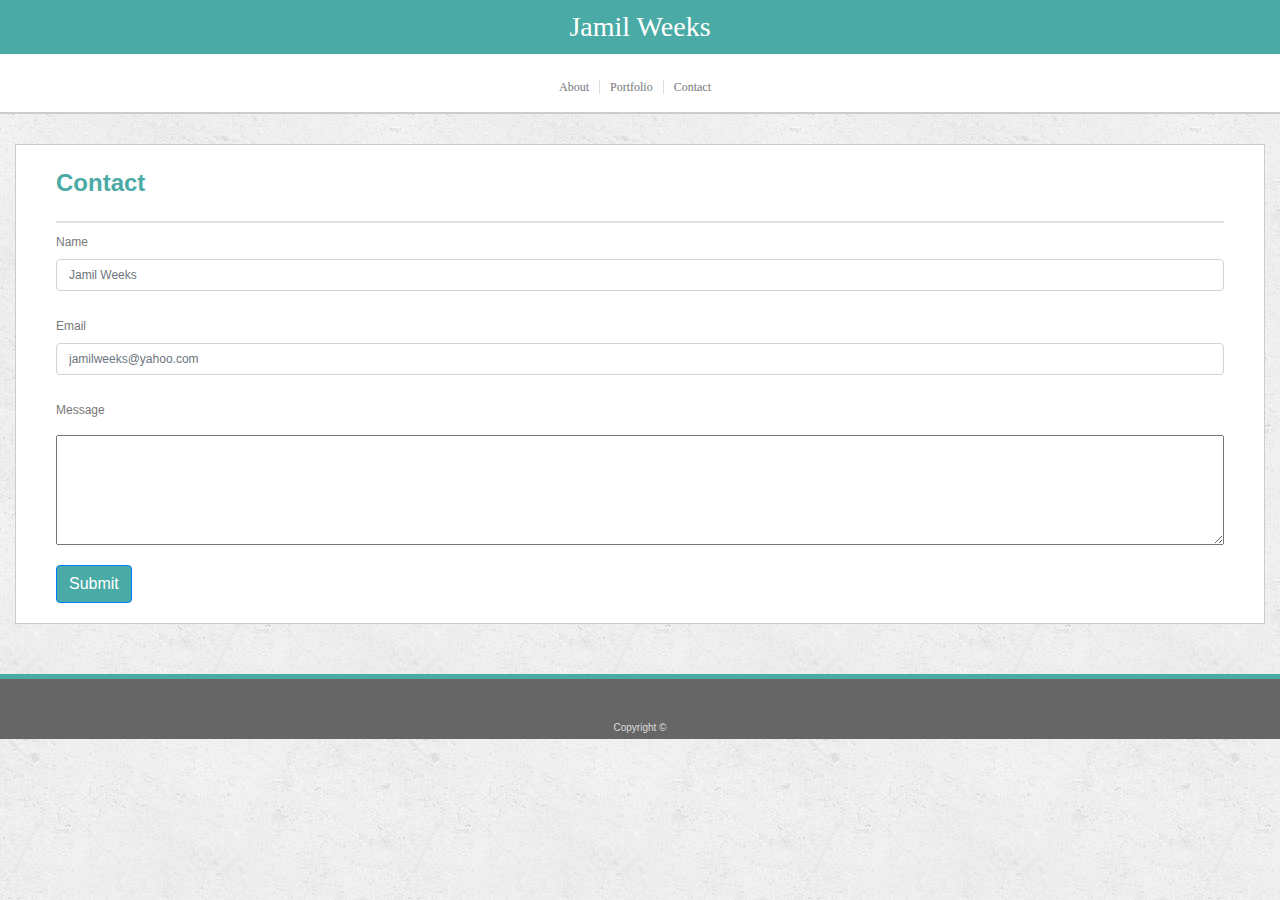
==== contact.html @ a1aed6a8 "First draft" ====
<!DOCTYPE html>
<html lang="en-us">

<head>
<!--title-->
<meta charset="UTF-8">
<title>Bootstrap Portfolio</title>
<!--css files-->    
<link rel="stylesheet" href="https://stackpath.bootstrapcdn.com/bootstrap/4.1.3/css/bootstrap.min.css">
<link rel="stylesheet" href="style.css">
</head>

<body>

<div class="mx-auto" style="width: 500px;"></div>
    
<!--header-->
<header>
        <!-- heading name -->
    <nav class="navbar1">
        <span class="navbar-brand1 mb-0 h3">Jamil Weeks</span>
    </nav>
        <!-- heading menu -->
    <nav class="navbar2">
        <span class="navbar-brand2 mb-0 h1">
            <div class="py-auto">
                <a id="a1" href="index.html">About</a>
                <a id="a1" href="portfolio.html">Portfolio</a>
                <a href="">Contact</a>
            </div>
        </span>
    </nav>        
</header>

<!--container-->
    <div class="container-fluid">

<!--About Me section-->        
                <div class="row2"></div>
                    <div class="col-xs-12 ml-xs-auto"><strong>Contact</strong>    
                        <div class="border"></div>
                            <form>
                                <div class="form-group">
                                <label for="exampleInputEmail1">Name</label>
                                <input type="email" class="form-control" id="exampleInputEmail1" aria-describedby="emailHelp" placeholder="Jamil Weeks">
                                </div>
                                <div class="form-group">
                                <label for="exampleInputPassword1">Email</label>
                                <input type="password" class="form-control" id="exampleInputPassword1" placeholder="jamilweeks@yahoo.com">
                                </div>
                                <div class="form-group">Message</div>
                                <textarea name="comment" form="usrform" size="114"></textarea><br>
                                <button type="submit" class="btn btn-primary">Submit</button>
                            </form>
                    </div>    
    </div>

<!--footer-->

<footer>Copyright &#169</footer>
</div>

</body>

</html>
---- style.css ----
* {
    box-sizing: border-box;
}
body {
    background-image: url("assets/images/concrete_seamless.png");

}
.navbar1   {
    background-color: #4aaaa5;
    text-align: center;
    color: white;
    padding-top: 10px;
    padding-bottom: 10px;
    font-size: 12px;
    line-height: 18px;
    font-family: 'Georgia', 'Times New Roman', Times, serif;
}
.navbar2    {
    background-color: white;
    text-align: center;
    font-family: 'Georgia', 'Times New Roman', Times, serif;
    padding: 0px;
    border-bottom: solid #cccccc 2px;
}
a  {
    font-size: 12px;
    line-height: 18px;
    color: #777777;
    text-decoration: none;
    padding-right: 10px;
}
#a1  {
    font-size: 12px;
    line-height: 18px;
    color: #777777;
    text-decoration: none;
    padding-right: 10px;
    border-right: solid #dddddd 1px;
}
.py-auto    {
    padding-bottom: 10px;
}
.border {
    border-bottom: #666666 solid 2px;
    margin-top: 20px;
}
.row1   {
    background-color: white;
}
.col-xs-12  {
    background-color: white;
    margin-top: 30px;
    text-align: left;
    color: #4aaaa5;
    font-size: 24px;
    padding-left: 40px;
    padding-right: 40px;
    border: solid #cccccc 1px;
    padding-top: 20px;
}
.my-box  {
    background-color: white;
    margin-top: 30px;
    text-align: left;
    color: #4aaaa5;
    font-size: 24px;
    padding-right: 40px;
    border: solid #cccccc 1px;
    padding-top: 20px;
}
#p  {
    font-family: 'Arial', 'Helvetica Neue', Helvetica, sans-serif;
    color: #777777;
    font-size: 12px;
    line-height: 32px;
}
footer   {
    background: #666666;
    height: 65px;
    text-align: center;
    line-height: 18px;
    font-size: 10px;
    border-top: solid #4aaaa5 5px;
    color: #dddddd;
    padding-top: 40px;
    margin-top: 50px;
}
.btn {
    background-color: #4aaaa5;
    margin-bottom: 20px;
    margin-top: 10px
}
.form-group {
    font-size: 12px;
    line-height: 18px;
    color: #777777;
    margin-right: 20px;
    padding-top: 10px;
    width: 100%;
} 
.form-control   {
    font-size: 12px;
    line-height: 18px;
}
textarea    {
    height: 110px;
    width: 100%;
}
#banner {
    width: 390px;
    height: 60px;
    background-color: #4aaaa5;
    color: white;
    text-align: center;
    font-size: 24px;
    position: absolute;
    padding: 10px;
    margin-top: 280px;
}
section {
    margin-top: 20px;
}
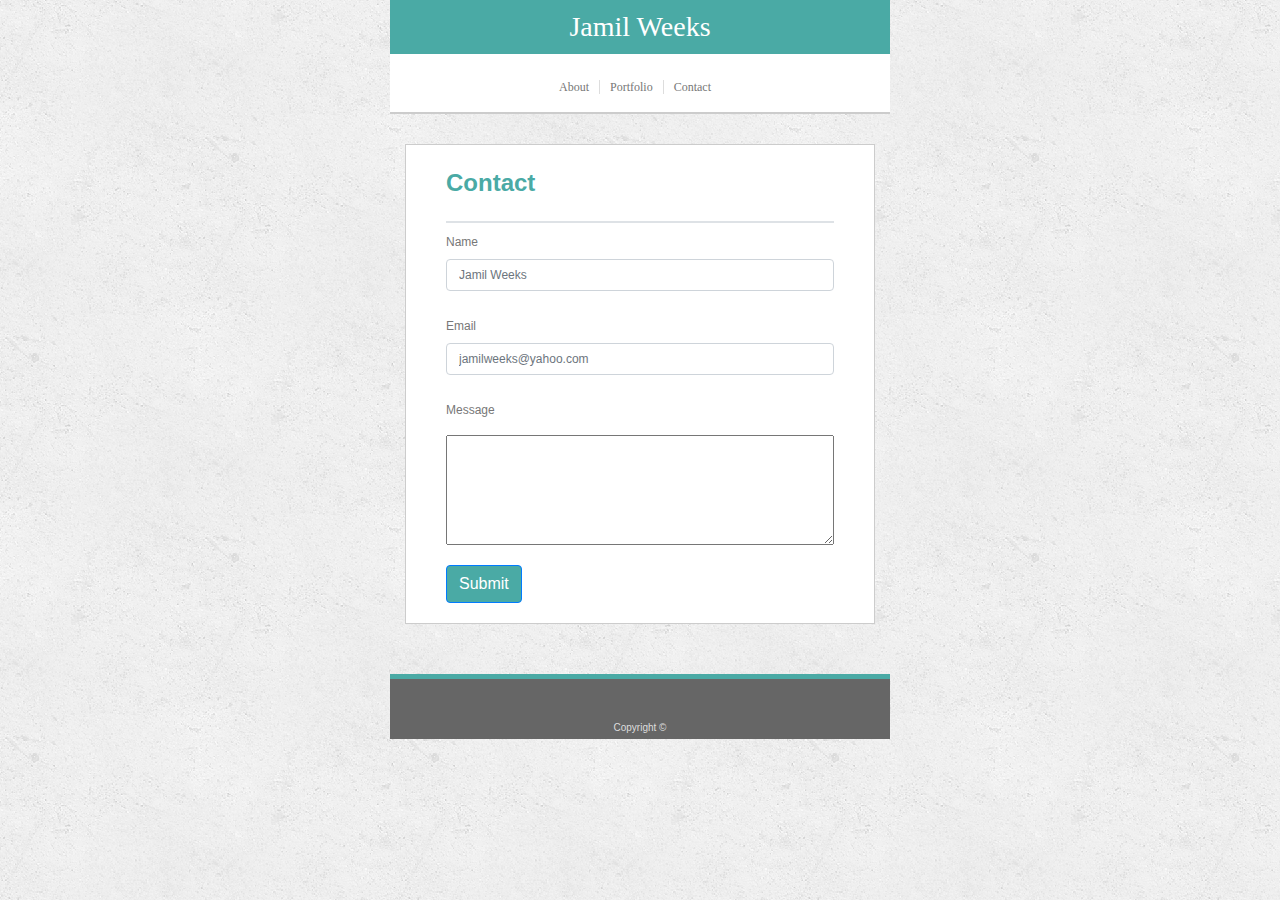
==== commit a006012f: "Final draft" ====
--- a/contact.html
+++ b/contact.html
@@ -12,7 +12,7 @@
 
 <body>
 
-<div class="mx-auto" style="width: 500px;"></div>
+<div class="mx-auto" style="width: 500px;">
     
 <!--header-->
 <header>
@@ -36,28 +36,29 @@
     <div class="container-fluid">
 
 <!--About Me section-->        
-                <div class="row2"></div>
-                    <div class="col-xs-12 ml-xs-auto"><strong>Contact</strong>    
-                        <div class="border"></div>
-                            <form>
-                                <div class="form-group">
-                                <label for="exampleInputEmail1">Name</label>
+        <div class="row2"></div>
+            <div class="col-xs-12 ml-xs-auto"><strong>Contact</strong>    
+                <div class="border"></div>
+                    <form>
+                        <div class="form-group">
+                            <label for="exampleInputEmail1">Name</label>
                                 <input type="email" class="form-control" id="exampleInputEmail1" aria-describedby="emailHelp" placeholder="Jamil Weeks">
-                                </div>
-                                <div class="form-group">
-                                <label for="exampleInputPassword1">Email</label>
+                        </div>
+                        <div class="form-group">
+                            <label for="exampleInputPassword1">Email</label>
                                 <input type="password" class="form-control" id="exampleInputPassword1" placeholder="jamilweeks@yahoo.com">
-                                </div>
-                                <div class="form-group">Message</div>
-                                <textarea name="comment" form="usrform" size="114"></textarea><br>
+                        </div>
+                        <div class="form-group">Message</div>
+                            <textarea name="comment" form="usrform" size="114"></textarea><br>
                                 <button type="submit" class="btn btn-primary">Submit</button>
-                            </form>
-                    </div>    
+                    </form>
+            </div>    
     </div>
 
 <!--footer-->
 
 <footer>Copyright &#169</footer>
+
 </div>
 
 </body>
